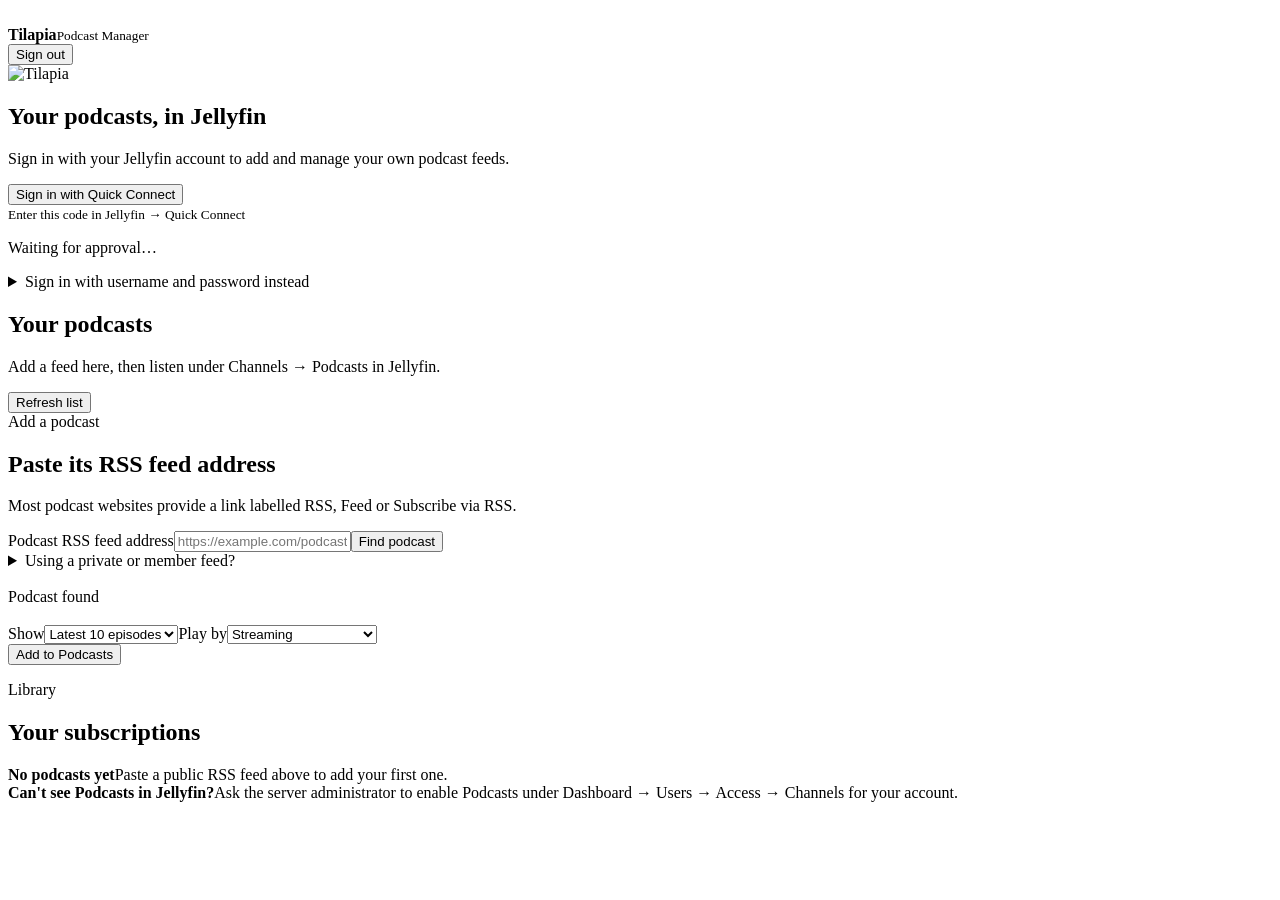
==== Jellyfin.Plugin.Podcasts/Manager/index.html @ 518cc182 "Initial Tilapia public release" ====
<!doctype html>
<html lang="en">
<head><meta charset="utf-8"><meta name="viewport" content="width=device-width,initial-scale=1,viewport-fit=cover"><meta name="theme-color" content="#101820"><title>Tilapia Podcast Manager</title><link rel="icon" type="image/png" href="__TILAPIA_BASE__icon.png"><link rel="apple-touch-icon" href="__TILAPIA_BASE__icon.png"><link rel="stylesheet" href="__TILAPIA_BASE__manager.css?v=1.0.0"><script defer src="__TILAPIA_BASE__manager.js?v=1.0.0"></script></head>
<body><header><div class="brand"><img src="__TILAPIA_BASE__icon.png" alt=""><div><strong>Tilapia</strong><small>Podcast Manager</small></div></div><button id="signOut" class="quiet hidden">Sign out</button></header><main>
<section id="loginView" class="panel narrow login"><img class="loginIcon" src="__TILAPIA_BASE__icon.png" alt="Tilapia"><h1>Your podcasts, in Jellyfin</h1><p>Sign in with your Jellyfin account to add and manage your own podcast feeds.</p><div id="quickArea"><button id="quickStart" class="primary wide">Sign in with Quick Connect</button><div id="quickCode" class="hidden codebox"><small>Enter this code in Jellyfin → Quick Connect</small><strong></strong><p>Waiting for approval…</p></div></div><details><summary>Sign in with username and password instead</summary><form id="loginForm"><label>Username<input id="username" autocomplete="username" required></label><label>Password<input id="password" type="password" autocomplete="current-password"></label><label class="check"><input id="remember" type="checkbox"> Keep me signed in on this device</label><button class="primary wide" type="submit">Sign in</button></form></details><p id="loginStatus" class="status" role="status" aria-live="polite"></p></section>
<div id="managerView" class="hidden">
<section class="welcome"><div><h1 id="welcome">Your podcasts</h1><p>Add a feed here, then listen under Channels → Podcasts in Jellyfin.</p></div><button id="refresh" class="quiet">Refresh list</button></section>
<section class="panel addPanel"><div class="eyebrow">Add a podcast</div><h2>Paste its RSS feed address</h2><p class="intro">Most podcast websites provide a link labelled RSS, Feed or Subscribe via RSS.</p><form id="previewForm"><div class="addrow"><label class="grow"><span class="srOnly">Podcast RSS feed address</span><input id="feedUrl" type="url" inputmode="url" autocomplete="off" autocapitalize="none" spellcheck="false" placeholder="https://example.com/podcast/feed.xml" required></label><button class="primary" type="submit">Find podcast</button></div><details class="privatePanel"><summary>Using a private or member feed?</summary><div class="privateBody"><label class="check"><input id="privateFeed" type="checkbox"> Treat this address as a private feed</label><p class="warning"><strong>Experimental:</strong> private RSS may or may not work, depending on the feed provider. Patreon is currently unsupported. Private addresses are protected, and available episodes are cached locally.</p><div id="privateOptions" class="privateOptions hidden"><label>Keep<select id="retentionWeeks"><option value="1">1 week</option><option value="2">2 weeks</option><option value="4" selected>4 weeks</option><option value="8">8 weeks</option></select></label><label>Share with one other listener<input id="shareUser" placeholder="Exact Jellyfin username" autocomplete="off"></label></div></div></details></form><div id="preview" class="preview hidden"><img alt=""><div class="previewInfo grow"><span class="found">Podcast found</span><h3></h3><p></p><small></small></div><div class="addSettings"><label>Show<select id="addLimit"><option value="10">Latest 10 episodes</option><option value="50">Latest 50</option><option value="100">Latest 100</option><option value="200">Latest 200</option><option value="500">Latest 500</option><option value="0">All episodes</option></select></label><label>Play by<select id="addMode"><option value="Stream">Streaming</option><option value="Cache">Caching when played</option></select></label></div><button id="addFeed" class="primary addButton" type="button">Add to Podcasts</button></div><p id="status" class="status" role="status" aria-live="polite"></p></section>
<section><div class="sectionhead"><div><div class="eyebrow">Library</div><h2>Your subscriptions</h2></div><span id="count"></span></div><div id="empty" class="empty"><strong>No podcasts yet</strong><span>Paste a public RSS feed above to add your first one.</span></div><div id="subscriptions" class="cards"></div></section><section class="help"><strong>Can't see Podcasts in Jellyfin?</strong><span>Ask the server administrator to enable Podcasts under Dashboard → Users → Access → Channels for your account.</span></section>
</div></main></body></html>
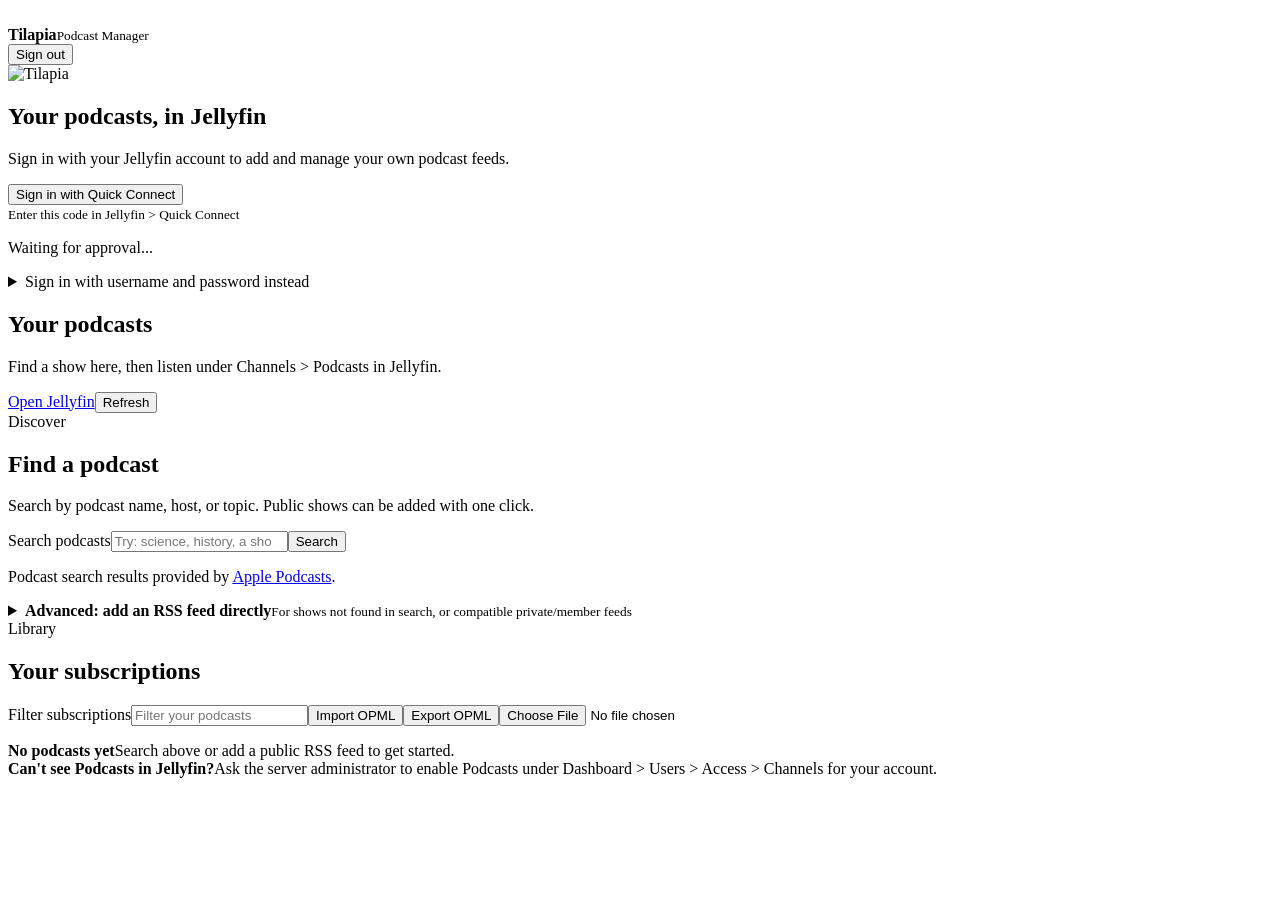
==== commit d6d27d22: "Build Tilapia 1.1 for Jellyfin 12" ====
--- a/Jellyfin.Plugin.Podcasts/Manager/index.html
+++ b/Jellyfin.Plugin.Podcasts/Manager/index.html
@@ -1,10 +1,61 @@
 <!doctype html>
 <html lang="en">
-<head><meta charset="utf-8"><meta name="viewport" content="width=device-width,initial-scale=1,viewport-fit=cover"><meta name="theme-color" content="#101820"><title>Tilapia Podcast Manager</title><link rel="icon" type="image/png" href="__TILAPIA_BASE__icon.png"><link rel="apple-touch-icon" href="__TILAPIA_BASE__icon.png"><link rel="stylesheet" href="__TILAPIA_BASE__manager.css?v=1.0.0"><script defer src="__TILAPIA_BASE__manager.js?v=1.0.0"></script></head>
-<body><header><div class="brand"><img src="__TILAPIA_BASE__icon.png" alt=""><div><strong>Tilapia</strong><small>Podcast Manager</small></div></div><button id="signOut" class="quiet hidden">Sign out</button></header><main>
-<section id="loginView" class="panel narrow login"><img class="loginIcon" src="__TILAPIA_BASE__icon.png" alt="Tilapia"><h1>Your podcasts, in Jellyfin</h1><p>Sign in with your Jellyfin account to add and manage your own podcast feeds.</p><div id="quickArea"><button id="quickStart" class="primary wide">Sign in with Quick Connect</button><div id="quickCode" class="hidden codebox"><small>Enter this code in Jellyfin → Quick Connect</small><strong></strong><p>Waiting for approval…</p></div></div><details><summary>Sign in with username and password instead</summary><form id="loginForm"><label>Username<input id="username" autocomplete="username" required></label><label>Password<input id="password" type="password" autocomplete="current-password"></label><label class="check"><input id="remember" type="checkbox"> Keep me signed in on this device</label><button class="primary wide" type="submit">Sign in</button></form></details><p id="loginStatus" class="status" role="status" aria-live="polite"></p></section>
-<div id="managerView" class="hidden">
-<section class="welcome"><div><h1 id="welcome">Your podcasts</h1><p>Add a feed here, then listen under Channels → Podcasts in Jellyfin.</p></div><button id="refresh" class="quiet">Refresh list</button></section>
-<section class="panel addPanel"><div class="eyebrow">Add a podcast</div><h2>Paste its RSS feed address</h2><p class="intro">Most podcast websites provide a link labelled RSS, Feed or Subscribe via RSS.</p><form id="previewForm"><div class="addrow"><label class="grow"><span class="srOnly">Podcast RSS feed address</span><input id="feedUrl" type="url" inputmode="url" autocomplete="off" autocapitalize="none" spellcheck="false" placeholder="https://example.com/podcast/feed.xml" required></label><button class="primary" type="submit">Find podcast</button></div><details class="privatePanel"><summary>Using a private or member feed?</summary><div class="privateBody"><label class="check"><input id="privateFeed" type="checkbox"> Treat this address as a private feed</label><p class="warning"><strong>Experimental:</strong> private RSS may or may not work, depending on the feed provider. Patreon is currently unsupported. Private addresses are protected, and available episodes are cached locally.</p><div id="privateOptions" class="privateOptions hidden"><label>Keep<select id="retentionWeeks"><option value="1">1 week</option><option value="2">2 weeks</option><option value="4" selected>4 weeks</option><option value="8">8 weeks</option></select></label><label>Share with one other listener<input id="shareUser" placeholder="Exact Jellyfin username" autocomplete="off"></label></div></div></details></form><div id="preview" class="preview hidden"><img alt=""><div class="previewInfo grow"><span class="found">Podcast found</span><h3></h3><p></p><small></small></div><div class="addSettings"><label>Show<select id="addLimit"><option value="10">Latest 10 episodes</option><option value="50">Latest 50</option><option value="100">Latest 100</option><option value="200">Latest 200</option><option value="500">Latest 500</option><option value="0">All episodes</option></select></label><label>Play by<select id="addMode"><option value="Stream">Streaming</option><option value="Cache">Caching when played</option></select></label></div><button id="addFeed" class="primary addButton" type="button">Add to Podcasts</button></div><p id="status" class="status" role="status" aria-live="polite"></p></section>
-<section><div class="sectionhead"><div><div class="eyebrow">Library</div><h2>Your subscriptions</h2></div><span id="count"></span></div><div id="empty" class="empty"><strong>No podcasts yet</strong><span>Paste a public RSS feed above to add your first one.</span></div><div id="subscriptions" class="cards"></div></section><section class="help"><strong>Can't see Podcasts in Jellyfin?</strong><span>Ask the server administrator to enable Podcasts under Dashboard → Users → Access → Channels for your account.</span></section>
-</div></main></body></html>
+<head>
+  <meta charset="utf-8">
+  <meta name="viewport" content="width=device-width,initial-scale=1,viewport-fit=cover">
+  <meta name="theme-color" content="#101820">
+  <title>Tilapia Podcast Manager</title>
+  <link rel="icon" type="image/png" href="__TILAPIA_BASE__icon.png">
+  <link rel="apple-touch-icon" href="__TILAPIA_BASE__icon.png">
+  <link rel="stylesheet" href="__TILAPIA_BASE__manager.css?v=1.1.0">
+  <script defer src="__TILAPIA_BASE__manager.js?v=1.1.0"></script>
+</head>
+<body>
+<header>
+  <div class="brand"><img src="__TILAPIA_BASE__icon.png" alt=""><div><strong>Tilapia</strong><small>Podcast Manager</small></div></div>
+  <button id="signOut" class="quiet hidden">Sign out</button>
+</header>
+<main>
+  <section id="loginView" class="panel narrow login">
+    <img class="loginIcon" src="__TILAPIA_BASE__icon.png" alt="Tilapia">
+    <h1>Your podcasts, in Jellyfin</h1>
+    <p>Sign in with your Jellyfin account to add and manage your own podcast feeds.</p>
+    <div id="quickArea"><button id="quickStart" class="primary wide">Sign in with Quick Connect</button><div id="quickCode" class="hidden codebox"><small>Enter this code in Jellyfin &gt; Quick Connect</small><strong></strong><p>Waiting for approval...</p></div></div>
+    <details><summary>Sign in with username and password instead</summary><form id="loginForm"><label>Username<input id="username" autocomplete="username" required></label><label>Password<input id="password" type="password" autocomplete="current-password"></label><label class="check"><input id="remember" type="checkbox"> Keep me signed in on this device</label><button class="primary wide" type="submit">Sign in</button></form></details>
+    <p id="loginStatus" class="status" role="status" aria-live="polite"></p>
+  </section>
+
+  <div id="managerView" class="hidden">
+    <section class="welcome"><div><h1 id="welcome">Your podcasts</h1><p>Find a show here, then listen under Channels &gt; Podcasts in Jellyfin.</p></div><div class="topActions"><a id="openJellyfin" class="button quiet" href="/">Open Jellyfin</a><button id="refresh" class="quiet">Refresh</button></div></section>
+
+    <section class="panel discoveryPanel">
+      <div class="eyebrow">Discover</div><h2>Find a podcast</h2><p class="intro">Search by podcast name, host, or topic. Public shows can be added with one click.</p>
+      <form id="searchForm" class="addrow"><label class="grow"><span class="srOnly">Search podcasts</span><input id="searchQuery" type="search" autocomplete="off" placeholder="Try: science, history, a show name" minlength="2" required></label><button class="primary" type="submit">Search</button></form>
+      <p id="searchStatus" class="status" role="status" aria-live="polite"></p>
+      <div id="searchResults" class="searchResults"></div>
+      <p id="searchAttribution" class="attribution hidden">Podcast search results provided by <a href="https://www.apple.com/apple-podcasts/" target="_blank" rel="noopener">Apple Podcasts</a>.</p>
+    </section>
+
+    <details class="panel advancedPanel">
+      <summary><span><strong>Advanced: add an RSS feed directly</strong><small>For shows not found in search, or compatible private/member feeds</small></span></summary>
+      <div class="advancedBody">
+        <form id="previewForm"><div class="addrow"><label class="grow">Podcast RSS feed address<input id="feedUrl" type="url" inputmode="url" autocomplete="off" autocapitalize="none" spellcheck="false" placeholder="https://example.com/podcast/feed.xml" required></label><button class="primary alignEnd" type="submit">Check feed</button></div>
+          <details class="privatePanel"><summary>Using a private or member feed?</summary><div class="privateBody"><label class="check"><input id="privateFeed" type="checkbox"> Treat this address as a private feed</label><p class="warning"><strong>Experimental:</strong> private RSS support depends on the provider. Patreon is currently unsupported. Private addresses are protected and episodes are cached locally.</p><div id="privateOptions" class="privateOptions hidden"><label>Keep<select id="retentionWeeks"><option value="1">1 week</option><option value="2">2 weeks</option><option value="4" selected>4 weeks</option><option value="8">8 weeks</option></select></label><label>Share with one other listener<input id="shareUser" placeholder="Exact Jellyfin username" autocomplete="off"></label></div></div></details>
+        </form>
+        <div id="preview" class="preview hidden"><img alt=""><div class="previewInfo grow"><span class="found">Podcast found</span><h3></h3><p></p><small></small></div><div class="addSettings"><label>Show<select id="addLimit"><option value="10">Latest 10 episodes</option><option value="50">Latest 50</option><option value="100">Latest 100</option><option value="200">Latest 200</option><option value="500">Latest 500</option><option value="0">All episodes</option></select></label><label>Play by<select id="addMode"><option value="Stream">Streaming</option><option value="Cache">Caching when played</option></select></label></div><button id="addFeed" class="primary addButton" type="button">Add to Podcasts</button></div>
+        <p id="status" class="status" role="status" aria-live="polite"></p>
+      </div>
+    </details>
+
+    <section>
+      <div class="sectionhead"><div><div class="eyebrow">Library</div><h2>Your subscriptions</h2></div><span id="count"></span></div>
+      <div class="libraryTools"><label class="grow"><span class="srOnly">Filter subscriptions</span><input id="libraryFilter" type="search" placeholder="Filter your podcasts"></label><button id="importOpml" class="quiet">Import OPML</button><button id="exportOpml" class="quiet">Export OPML</button><input id="opmlFile" class="hidden" type="file" accept=".opml,.xml,text/xml,application/xml"></div>
+      <p id="libraryStatus" class="status" role="status" aria-live="polite"></p>
+      <div id="empty" class="empty"><strong>No podcasts yet</strong><span>Search above or add a public RSS feed to get started.</span></div>
+      <div id="subscriptions" class="cards"></div>
+    </section>
+    <section class="help"><strong>Can't see Podcasts in Jellyfin?</strong><span>Ask the server administrator to enable Podcasts under Dashboard &gt; Users &gt; Access &gt; Channels for your account.</span></section>
+  </div>
+</main>
+</body>
+</html>
